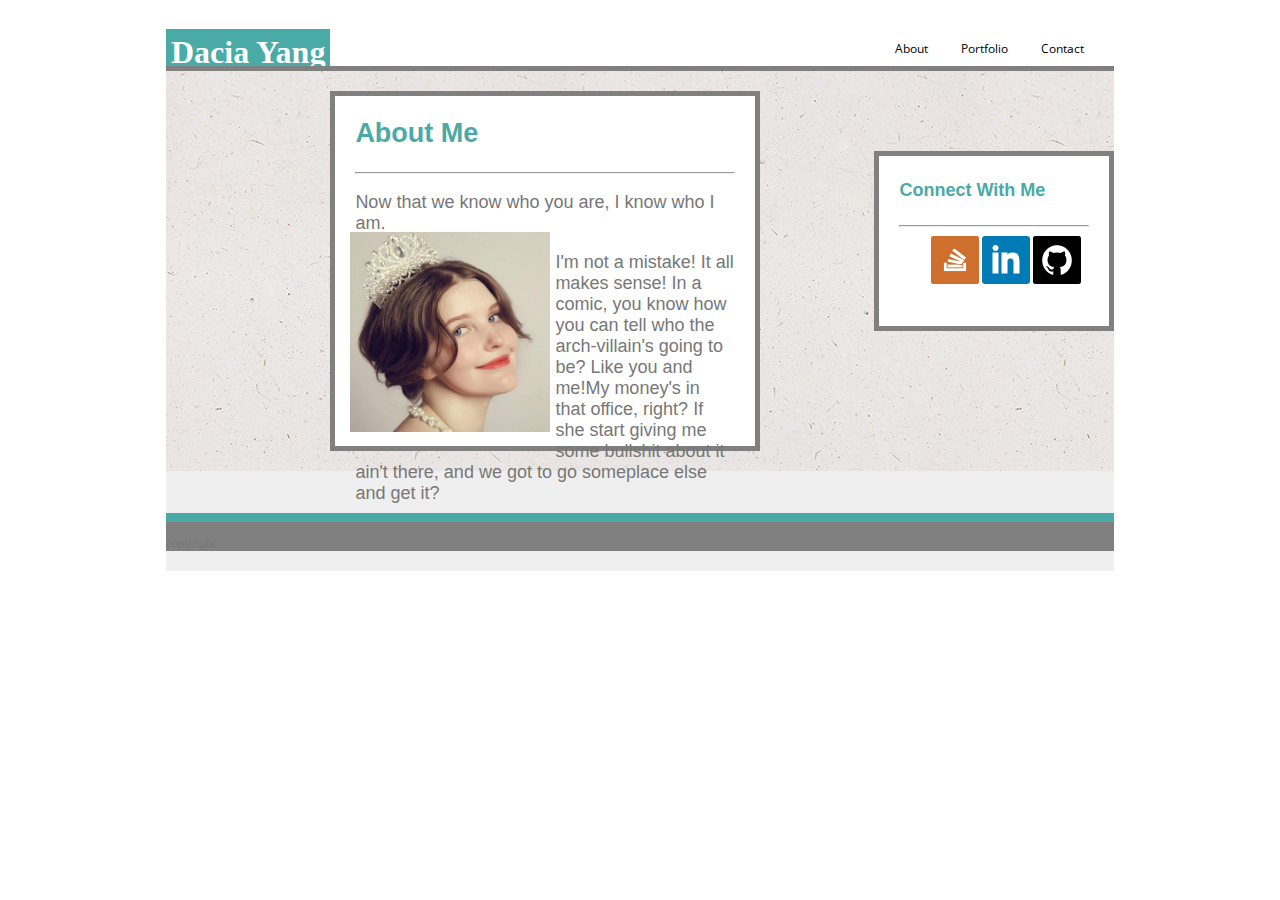
==== index.html @ 439e3e1d "friday morning" ====
<!DOCTYPE html>
<html>
<head>
	<link href="https://fonts.googleapis.com/css?family=Open+Sans+Condensed:300" rel="stylesheet">
	<link rel="stylesheet" type="text/css" href="assets/css/style.css">
		<title>Basic Portfolio</title>
</head>
<body>
<div id="container">
	<header id="header">
		<h1 id="title">Dacia Yang</h1>
	</header>	
		<nav>
				<ul class= "navBar" class="navStyle">
					<li class="li"> About </li>
					<li class="li"> Portfolio </li>
					<li class="li"> Contact </li>
				</ul>
		</nav>
	
	<section id=section1>
		<article id="article1">
			<header id=articleheader1> <h2>About Me</h2> </header>
			<hr>
		<p>Now that we know who you are, I know who I am.</p>
		<img class="images" src="assets/images/profile-pic.png" alt="picture">

		<p> I'm not a mistake! It all makes sense! In a comic, you know how you can tell who the arch-villain's going to be? Like you and me!My money's in that office, right? If she start giving me some bullshit about it ain't there, and we got to go someplace else and get it? </p>
		</article>
		<article id=article2>
			<header id=articleheader2><h4>Connect With Me</h4></header>
			<hr>
			<aside id="details"> 
			<img src="assets/images/stackoverflow.png", alt="stackoverflow">
			<img src="assets/images/linkedin.png", alt="linkedin">
			<img src="assets/images/github.png", alt="github">
			</aside>
		</article>
	</section>
	<footer id="footer">
	<p>copyright</p>
	</footer>
	
	</div>

</body>
</html>
---- assets/css/style.css ----
body
{
	background-color: white;

}

#container {
	width:75%;
	height:100%;
	background-color:white;
	margin-left:auto;
	margin-right:auto;
}

#header{
	float:left;
	height:50px;
	margin-top: 0;
	margin-bottom:0;
	margin-left: 0;
	margin-right:0;
	display: inline;
}
#title{
	background-color:#4aaaa5;
	color: white;
	z-index: 1;
	padding-bottom:50px;
	padding-top:5px;
	padding-left: 5px;
	padding-right: 5px;

}

.navBar {
            float: right;
            display: inline;
            padding-top:15px;


}

.li {
        display: inline;
        text-decoration: none;
        font-size: 12px;
        margin-right:30px;
        font-family: 'Open Sans Condensed', sans-serif;
 
}

.navStyle {
           display: block;
            background-color: ##ffffff;
            display: inline;
            font-size: 20px;
}

#section1{
	position:relative;
	top:58px;
	width:100%;
	height: 500px;
	background-image: url("../images/ep_naturalwhite.png");
    background-repeat: repeat-y; 
    background-repeat: repeat-x;
	background-color: #efefef;
	color: #ebebeb;
	border-top: 5px solid grey;
	font-family: 'Arial', 'Helvetica Neue', Helvetica, sans-serif;
	font-size: 18px;
}

#article1{
	float:left;
	width:40%;
	height: 350px;
	margin-top: 20px;
	padding-left: 20px;
	padding-right: 20px;
	background-color:white;
	color: #777777;
	font-family: 'Arial', 'Helvetica Neue', Helvetica, sans-serif;
	font-size: 18px;
	color: #777;
	border: 5px solid grey;
	margin-left:0;
}

#articleheader1 {
	color:#4aaaa5;
}
.images
{
	height:200px;
	width: 200px;
	float:left;
	position:relative;
	bottom:20px;
	right: 5px;
}

#article2{
	height:170px;
	float:right;
	width: 20%;
	margin-top:20px;
	margin-left: 20px;
	padding-left: 20px;
	padding-right: 20px;
	background-color: white;
	color: #777777;
	border: 5px solid grey;
}
#articleheader2{
	color:#4aaaa5;
	margin-right: auto;
	margin-left: auto;
}
#details{
	position:relative;
	left:32px;
		height:20px;
		width: 20px;
		display: inline;
        text-decoration: none;
        font-size: 12px;
        margin-right:0;
        margin-left: 20;
        font-family: 'Open Sans Condensed', sans-serif;

}

#footer {
	position:relative;
	clear:both;
	height:500px
	width:900px;
	z-index: 1;
	border-top: 9px solid #4aaaa5;
	background-color: grey;
	color:#777777;
	font-size: 13px;
}
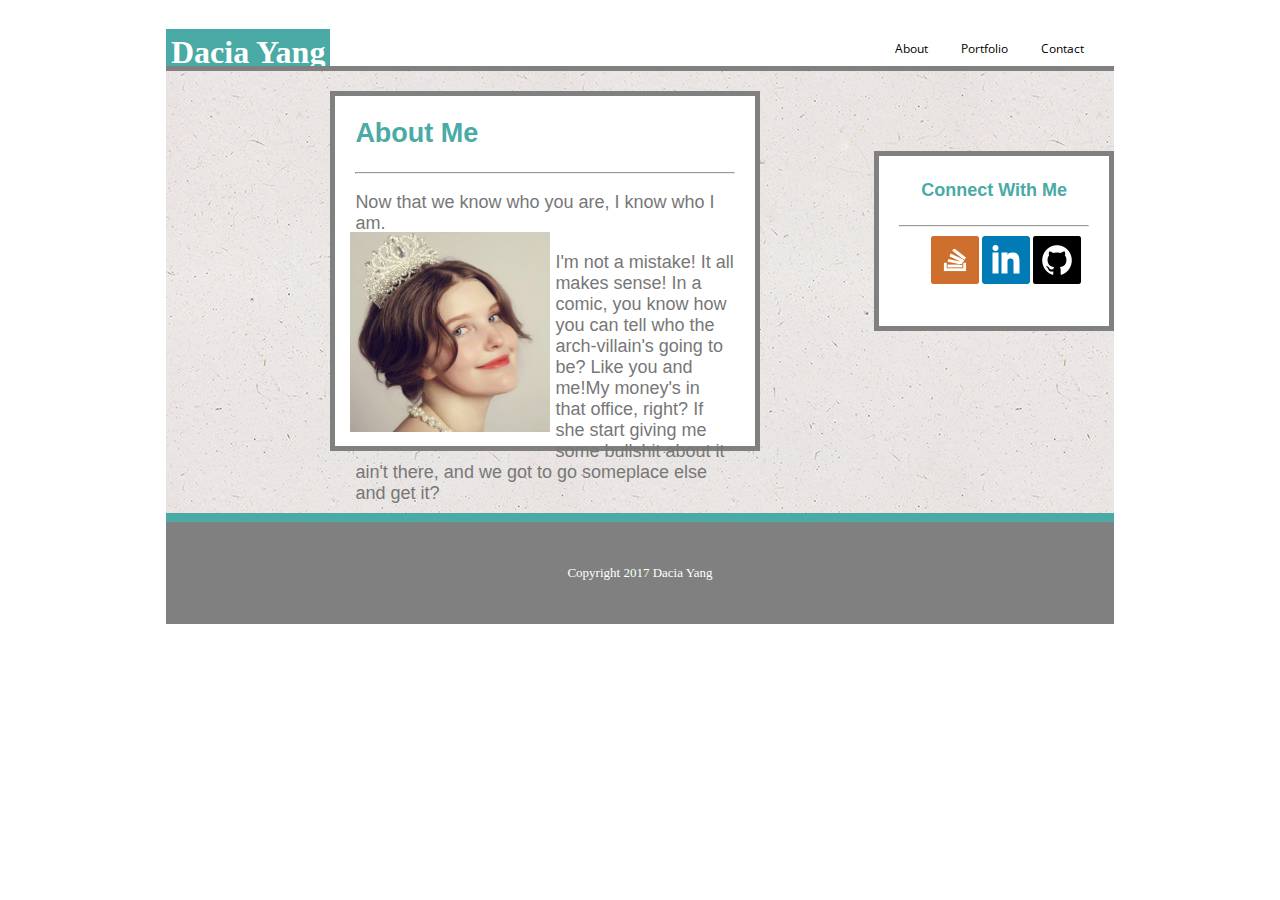
==== commit 9a1671a5: "friday afternoon" ====
--- a/index.html
+++ b/index.html
@@ -38,7 +38,7 @@
 		</article>
 	</section>
 	<footer id="footer">
-	<p>copyright</p>
+	<p>Copyright 2017 Dacia Yang</p>
 	</footer>
 	
 	</div>
--- a/assets/css/style.css
+++ b/assets/css/style.css
@@ -63,8 +63,7 @@
 	width:100%;
 	height: 500px;
 	background-image: url("../images/ep_naturalwhite.png");
-    background-repeat: repeat-y; 
-    background-repeat: repeat-x;
+    background-repeat: repeat; 
 	background-color: #efefef;
 	color: #ebebeb;
 	border-top: 5px solid grey;
@@ -84,8 +83,8 @@
 	font-family: 'Arial', 'Helvetica Neue', Helvetica, sans-serif;
 	font-size: 18px;
 	color: #777;
+	margin-left:0;
 	border: 5px solid grey;
-	margin-left:0;
 }
 
 #articleheader1 {
@@ -112,11 +111,13 @@
 	background-color: white;
 	color: #777777;
 	border: 5px solid grey;
+
 }
 #articleheader2{
 	color:#4aaaa5;
 	margin-right: auto;
 	margin-left: auto;
+	text-align: center;
 }
 #details{
 	position:relative;
@@ -134,12 +135,16 @@
 
 #footer {
 	position:relative;
+	bottom:0;
+	padding-bottom: 30px;
+	padding-top:30px;
 	clear:both;
 	height:500px
 	width:900px;
 	z-index: 1;
 	border-top: 9px solid #4aaaa5;
 	background-color: grey;
-	color:#777777;
+	color:white;
+	text-align: center;
 	font-size: 13px;
 }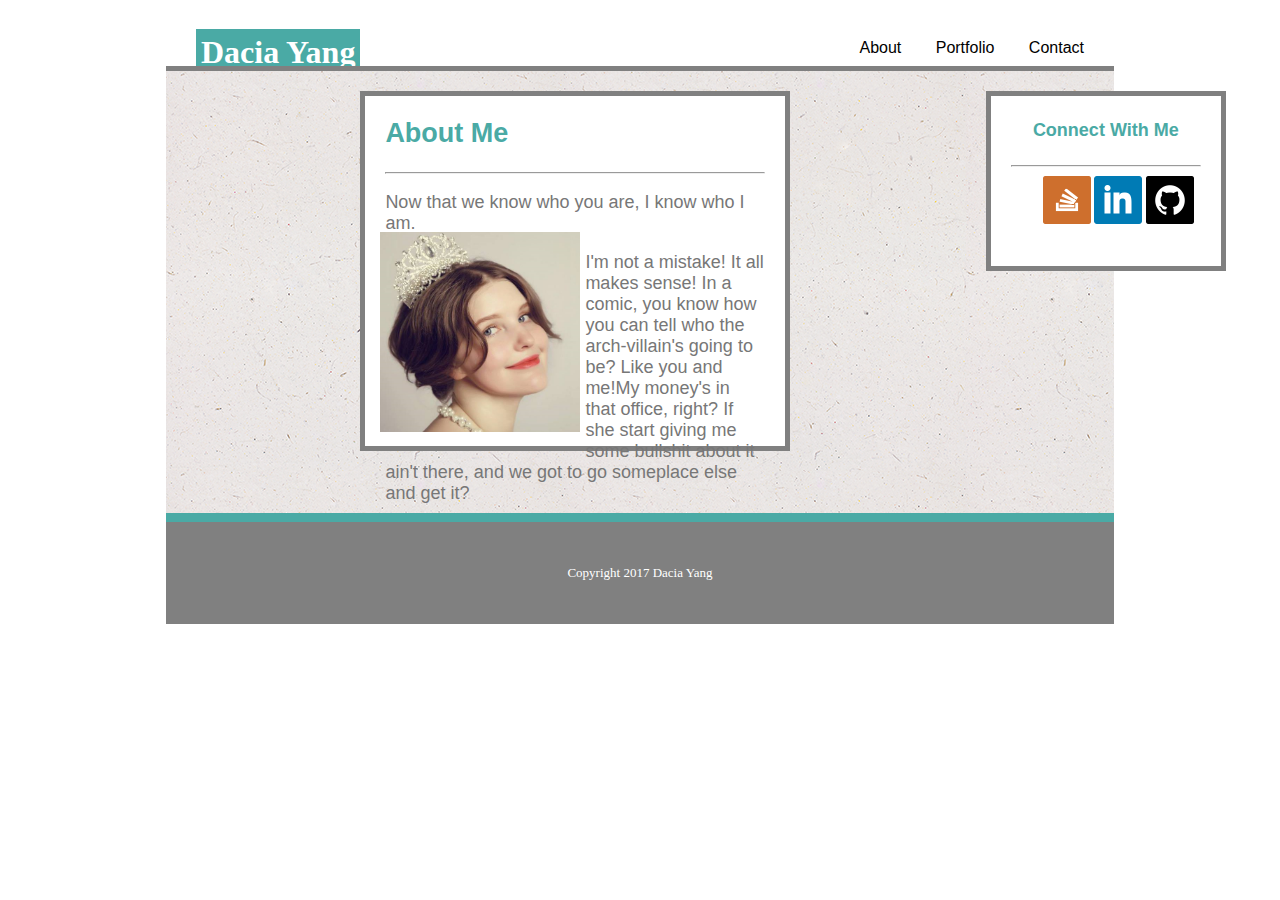
==== commit 5ce353be: "index" ====
--- a/index.html
+++ b/index.html
@@ -1,43 +1,43 @@
 <!DOCTYPE html>
 <html>
 <head>
-	<link href="https://fonts.googleapis.com/css?family=Open+Sans+Condensed:300" rel="stylesheet">
 	<link rel="stylesheet" type="text/css" href="assets/css/style.css">
 		<title>Basic Portfolio</title>
 </head>
 <body>
-<div id="container">
-	<header id="header">
-		<h1 id="title">Dacia Yang</h1>
+<div class="container">
+	<header class="header">
+		<h1 class="title">Dacia Yang</h1>
 	</header>	
 		<nav>
-				<ul class= "navBar" class="navStyle">
+				<ul class="navBar" class="navStyle">
 					<li class="li"> About </li>
 					<li class="li"> Portfolio </li>
 					<li class="li"> Contact </li>
 				</ul>
 		</nav>
 	
-	<section id=section1>
-		<article id="article1">
-			<header id=articleheader1> <h2>About Me</h2> </header>
+	<section class="section1">
+		<article class="article1">
+			<header id="articleheader1"> <h2>About Me</h2> </header>
 			<hr>
 		<p>Now that we know who you are, I know who I am.</p>
-		<img class="images" src="assets/images/profile-pic.png" alt="picture">
+		<img id="profile_pic" src="assets/images/profile-pic.png" alt="picture">
 
 		<p> I'm not a mistake! It all makes sense! In a comic, you know how you can tell who the arch-villain's going to be? Like you and me!My money's in that office, right? If she start giving me some bullshit about it ain't there, and we got to go someplace else and get it? </p>
 		</article>
-		<article id=article2>
-			<header id=articleheader2><h4>Connect With Me</h4></header>
+		<article class="article2">
+			<header class="articleheader2">
+				<h4>Connect With Me</h4></header>
 			<hr>
-			<aside id="details"> 
-			<img src="assets/images/stackoverflow.png", alt="stackoverflow">
-			<img src="assets/images/linkedin.png", alt="linkedin">
-			<img src="assets/images/github.png", alt="github">
+			<aside class="details"> 
+				<img src="assets/images/stackoverflow.png", alt="stackoverflow">
+				<img src="assets/images/linkedin.png", alt="linkedin">
+				<img src="assets/images/github.png", alt="github">
 			</aside>
 		</article>
 	</section>
-	<footer id="footer">
+	<footer class="footer">
 	<p>Copyright 2017 Dacia Yang</p>
 	</footer>
 	
--- a/assets/css/style.css
+++ b/assets/css/style.css
@@ -5,15 +5,14 @@
 
 }
 
-#container {
+.container {
 	width:75%;
 	height:100%;
 	background-color:white;
 	margin-left:auto;
 	margin-right:auto;
 }
-
-#header{
+.header{
 	float:left;
 	height:50px;
 	margin-top: 0;
@@ -22,14 +21,17 @@
 	margin-right:0;
 	display: inline;
 }
-#title{
+.title{
+	height:70px;
 	background-color:#4aaaa5;
 	color: white;
 	z-index: 1;
-	padding-bottom:50px;
+	padding-bottom:0px;
 	padding-top:5px;
 	padding-left: 5px;
 	padding-right: 5px;
+	margin-left:30px;
+	margin-bottom: 0;
 
 }
 
@@ -44,7 +46,7 @@
 .li {
         display: inline;
         text-decoration: none;
-        font-size: 12px;
+        font-size: 16px;
         margin-right:30px;
         font-family: 'Open Sans Condensed', sans-serif;
  
@@ -57,7 +59,7 @@
             font-size: 20px;
 }
 
-#section1{
+.section1{
 	position:relative;
 	top:58px;
 	width:100%;
@@ -71,7 +73,7 @@
 	font-size: 18px;
 }
 
-#article1{
+.article1{
 	float:left;
 	width:40%;
 	height: 350px;
@@ -79,7 +81,6 @@
 	padding-left: 20px;
 	padding-right: 20px;
 	background-color:white;
-	color: #777777;
 	font-family: 'Arial', 'Helvetica Neue', Helvetica, sans-serif;
 	font-size: 18px;
 	color: #777;
@@ -90,7 +91,7 @@
 #articleheader1 {
 	color:#4aaaa5;
 }
-.images
+#profile_pic
 {
 	height:200px;
 	width: 200px;
@@ -100,12 +101,15 @@
 	right: 5px;
 }
 
-#article2{
+.article2{
+	position:absolute;
 	height:170px;
 	float:right;
 	width: 20%;
+	left:800px;
 	margin-top:20px;
 	margin-left: 20px;
+	margin-right: 100px;
 	padding-left: 20px;
 	padding-right: 20px;
 	background-color: white;
@@ -113,13 +117,13 @@
 	border: 5px solid grey;
 
 }
-#articleheader2{
+.articleheader2{
 	color:#4aaaa5;
 	margin-right: auto;
 	margin-left: auto;
 	text-align: center;
 }
-#details{
+.details{
 	position:relative;
 	left:32px;
 		height:20px;
@@ -133,7 +137,7 @@
 
 }
 
-#footer {
+.footer {
 	position:relative;
 	bottom:0;
 	padding-bottom: 30px;
